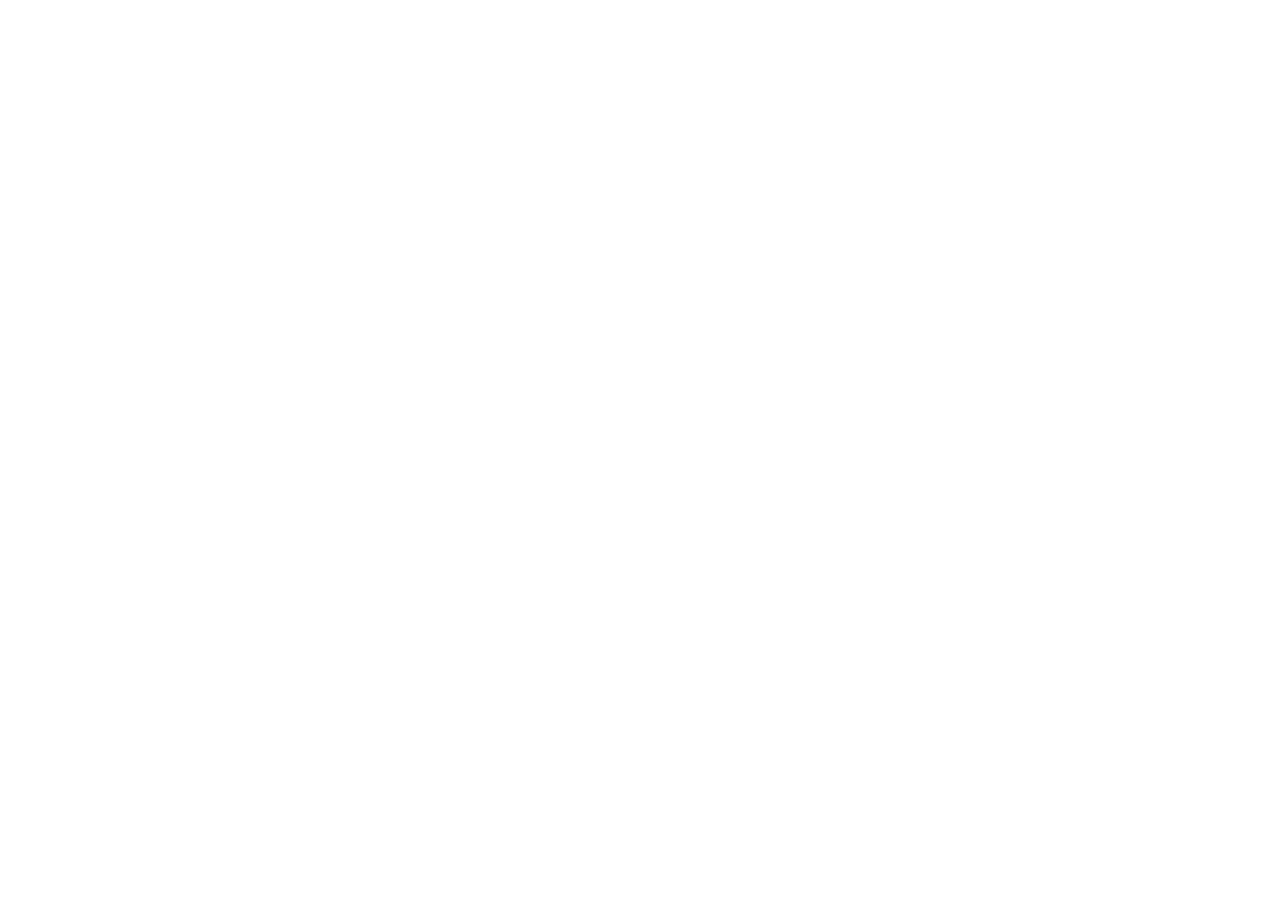
==== index.html @ 04eead53 "column layout" ====
<!DOCTYPE html>
<html lang="en">
    <head> 
        <meta charset="UTF-8">
        <meta name="viewport" content="width=device-width, initial-scale=1.0">
        <title>HyperZone Fast Foods</title>
    
        <link rel="stylesheet" href="style.css">
    </head>

    <body>

        <div class="column-1">
            <!-- combos container -->
            <div class="combos_container">
                <div class=""
            </div>
        </div>

        <div class="column-2">
            <!-- Pastery container -->
            <div class="pastery_container">

            </div>
        </div>

        <div class="column-3">

        </div>

    </body>
</html>
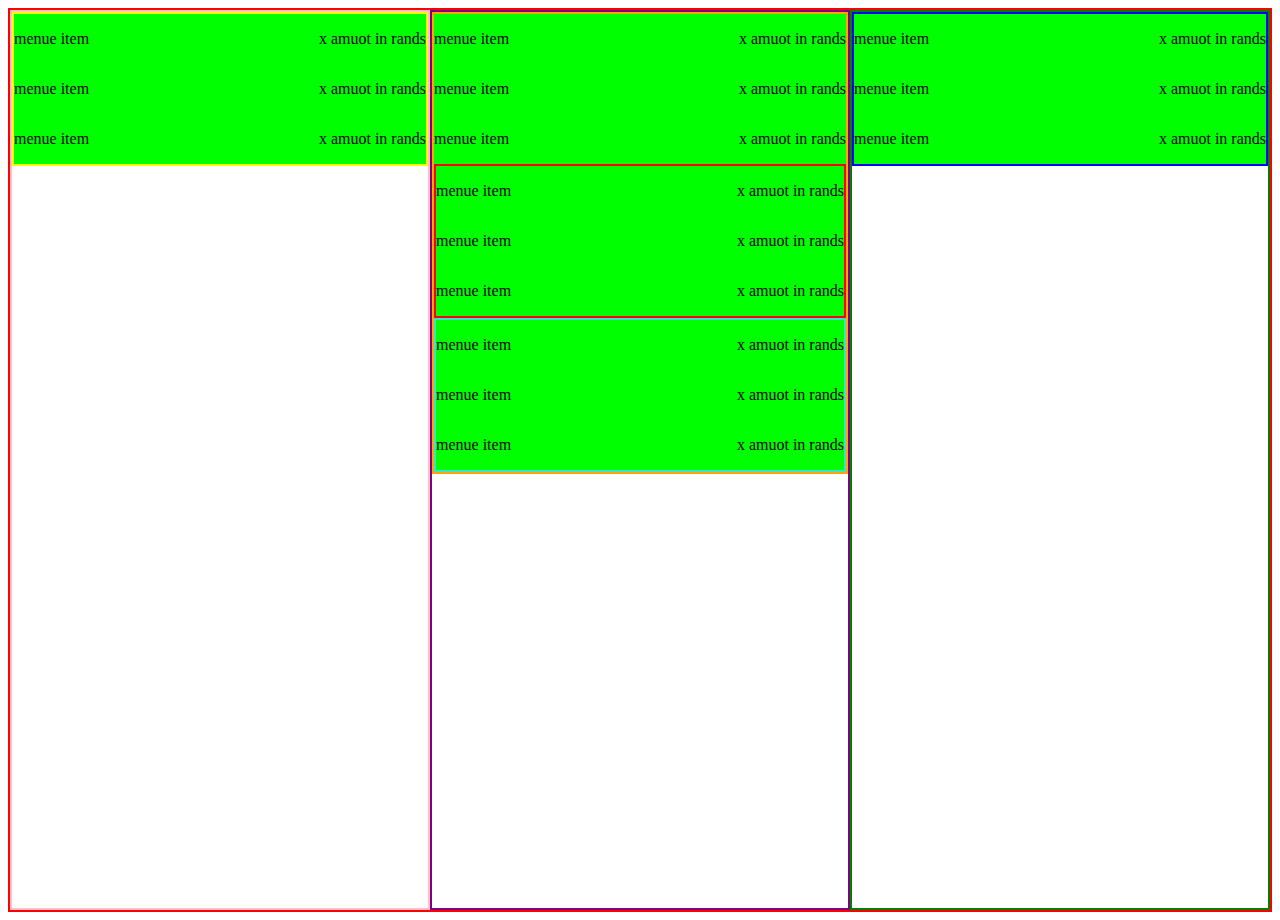
==== commit d0fa78d7: "container layout" ====
--- a/index.html
+++ b/index.html
@@ -9,24 +9,225 @@
     </head>
 
     <body>
-
-        <div class="column-1">
-            <!-- combos container -->
-            <div class="combos_container">
-                <div class=""
+        <div class="frame">
+            <div class="column-1">
+                <!-- combos container -->
+                <div class="combos_container">
+                    <div class="lable">
+                        <div class="menue-item">
+                            <p>
+                                menue item
+                            </p>
+                        </div>
+                        <div class="menue-item-price">
+                            <p>
+                                x amuot in rands
+                            </p>
+                        </div>
+                    </div>
+
+                    <div class="lable">
+                        <div class="menue-item">
+                            <p>
+                                menue item
+                            </p>
+                        </div>
+                        <div class="menue-item-price">
+                            <p>
+                                x amuot in rands
+                            </p>
+                        </div>
+                    </div>
+
+                    <div class="lable">
+                        <div class="menue-item">
+                            <p>
+                                menue item
+                            </p>
+                        </div>
+                        <div class="menue-item-price">
+                            <p>
+                                x amuot in rands
+                            </p>
+                        </div>
+                    </div>
+                </div>
             </div>
+
+            <div class="column-2">
+                <!-- Pastery container -->
+                <div class="pastery_container">
+                    <div class="lable">
+                        <div class="menue-item">
+                            <p>
+                                menue item
+                            </p>
+                        </div>
+                        <div class="menue-item-price">
+                            <p>
+                                x amuot in rands
+                            </p>
+                        </div>
+                    </div>
+
+                    <div class="lable">
+                        <div class="menue-item">
+                            <p>
+                                menue item
+                            </p>
+                        </div>
+                        <div class="menue-item-price">
+                            <p>
+                                x amuot in rands
+                            </p>
+                        </div>
+                    </div>
+
+                    <div class="lable">
+                        <div class="menue-item">
+                            <p>
+                                menue item
+                            </p>
+                        </div>
+                        <div class="menue-item-price">
+                            <p>
+                                x amuot in rands
+                            </p>
+                        </div>
+                    </div>
+
+                    <!-- sandwiches container -->
+                    <div class="sandwiches_container">
+                        <div class="lable">
+                            <div class="menue-item">
+                                <p>
+                                    menue item
+                                </p>
+                            </div>
+                            <div class="menue-item-price">
+                                <p>
+                                    x amuot in rands
+                                </p>
+                            </div>
+                        </div>
+
+                        <div class="lable">
+                            <div class="menue-item">
+                                <p>
+                                    menue item
+                                </p>
+                            </div>
+                            <div class="menue-item-price">
+                                <p>
+                                    x amuot in rands
+                                </p>
+                            </div>
+                        </div>
+
+                        <div class="lable">
+                            <div class="menue-item">
+                                <p>
+                                    menue item
+                                </p>
+                            </div>
+                            <div class="menue-item-price">
+                                <p>
+                                    x amuot in rands
+                                </p>
+                            </div>
+                        </div>
+
+
+                    </div>
+
+                    <!-- samoosa container -->
+                    <div class="samoosa_container">
+                        <div class="lable">
+                            <div class="menue-item">
+                                <p>
+                                    menue item
+                                </p>
+                            </div>
+                            <div class="menue-item-price">
+                                <p>
+                                    x amuot in rands
+                                </p>
+                            </div>
+                        </div>
+
+                        <div class="lable">
+                            <div class="menue-item">
+                                <p>
+                                    menue item
+                                </p>
+                            </div>
+                            <div class="menue-item-price">
+                                <p>
+                                    x amuot in rands
+                                </p>
+                            </div>
+                        </div>
+
+                        <div class="lable">
+                            <div class="menue-item">
+                                <p>
+                                    menue item
+                                </p>
+                            </div>
+                            <div class="menue-item-price">
+                                <p>
+                                    x amuot in rands
+                                </p>
+                            </div>
+                        </div>
+                    </div>
+                </div>
+            </div>
+            
+            <div class="column-3">
+                <!-- drinks container -->
+                <div class="drinks_container">
+                    <div class="lable">
+                        <div class="menue-item">
+                            <p>
+                                menue item
+                            </p>
+                        </div>
+                        <div class="menue-item-price">
+                            <p>
+                                x amuot in rands
+                            </p>
+                        </div>
+                    </div>
+
+                    <div class="lable">
+                        <div class="menue-item">
+                            <p>
+                                menue item
+                            </p>
+                        </div>
+                        <div class="menue-item-price">
+                            <p>
+                                x amuot in rands
+                            </p>
+                        </div>
+                    </div>
+
+                    <div class="lable">
+                        <div class="menue-item">
+                            <p>
+                                menue item
+                            </p>
+                        </div>
+                        <div class="menue-item-price">
+                            <p>
+                                x amuot in rands
+                            </p>
+                        </div>
+                    </div>
+                </div>
+            </div>
+
         </div>
-
-        <div class="column-2">
-            <!-- Pastery container -->
-            <div class="pastery_container">
-
-            </div>
-        </div>
-
-        <div class="column-3">
-
-        </div>
-
     </body>
 </html>--- a/style.css
+++ b/style.css
@@ -0,0 +1,47 @@
+.frame {
+    border: 2px solid red;
+    display: flex;
+    height: 100vh;
+}
+
+.column-1 {
+    border: 2px solid pink;
+    width: 33.33%;
+}
+
+.column-2 {
+    border: 2px solid purple;
+    width: 33.33%;
+}
+
+.column-3 {
+    border: 2px solid green;
+    width: 33.33%;
+}
+
+.combos_container {
+    border: 2px solid yellow;
+}
+
+.pastery_container {
+    border: 2px solid orange;
+}
+
+.sandwiches_container {
+    border: 2px solid red;
+}
+
+.samoosa_container {
+    border: 2px solid turquoise;
+}
+
+.drinks_container {
+    border: 2px solid blue;
+}
+
+.lable {
+    display: flex;
+    min-width: 100%;
+    background: lime;
+    justify-content: space-between;
+}
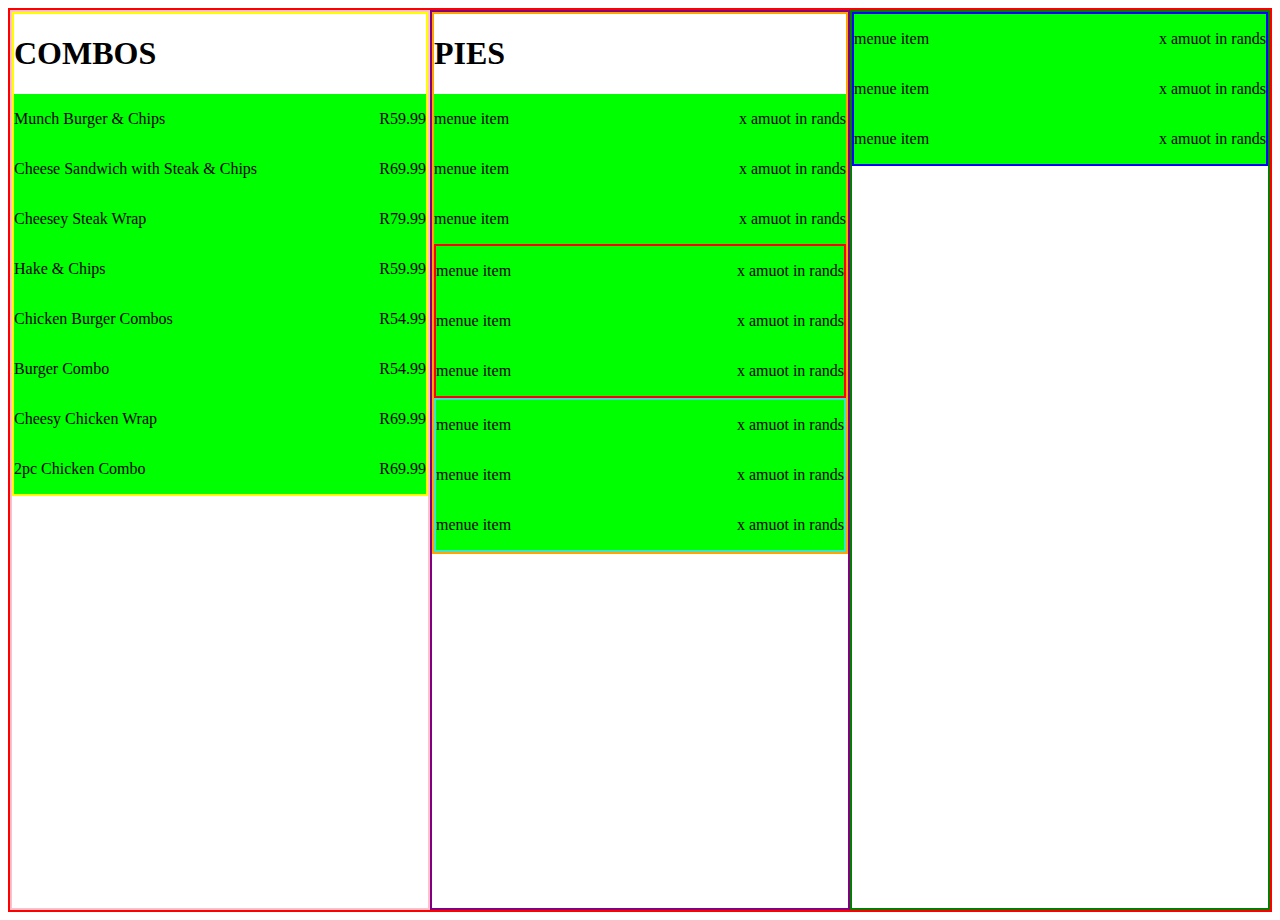
==== commit 39185c94: "combos container update" ====
--- a/index.html
+++ b/index.html
@@ -13,41 +13,112 @@
             <div class="column-1">
                 <!-- combos container -->
                 <div class="combos_container">
-                    <div class="lable">
-                        <div class="menue-item">
-                            <p>
-                                menue item
-                            </p>
-                        </div>
-                        <div class="menue-item-price">
-                            <p>
-                                x amuot in rands
-                            </p>
-                        </div>
-                    </div>
-
-                    <div class="lable">
-                        <div class="menue-item">
-                            <p>
-                                menue item
-                            </p>
-                        </div>
-                        <div class="menue-item-price">
-                            <p>
-                                x amuot in rands
-                            </p>
-                        </div>
-                    </div>
-
-                    <div class="lable">
-                        <div class="menue-item">
-                            <p>
-                                menue item
-                            </p>
-                        </div>
-                        <div class="menue-item-price">
-                            <p>
-                                x amuot in rands
+                    <div class="list-title">
+                        <h1>
+                            COMBOS
+                        </h1>
+                    </div>
+                    <!-- munch burger and chips -->
+                    <div class="lable">
+                        <div class="menue-item">
+                            <p>
+                               Munch Burger & Chips
+                            </p>
+                        </div>
+                        <div class="menue-item-price">
+                            <p>
+                                R59.99
+                            </p>
+                        </div>
+                    </div>
+                    <!-- steak, chips and cheese sandwich -->
+                    <div class="lable">
+                        <div class="menue-item">
+                            <p>
+                                Cheese Sandwich with Steak & Chips
+                            </p>
+                        </div>
+                        <div class="menue-item-price">
+                            <p>
+                                R69.99
+                            </p>
+                        </div>
+                    </div>
+                    <!-- cheesey steak wrap -->
+                    <div class="lable">
+                        <div class="menue-item">
+                            <p>
+                                Cheesey Steak Wrap
+                            </p>
+                        </div>
+                        <div class="menue-item-price">
+                            <p>
+                                R79.99
+                            </p>
+                        </div>
+                    </div>
+                    <!-- hake and chips -->
+                    <div class="lable">
+                        <div class="menue-item">
+                            <p>
+                               Hake & Chips
+                            </p>
+                        </div>
+                        <div class="menue-item-price">
+                            <p>
+                                R59.99
+                            </p>
+                        </div>
+                    </div>
+                    <!-- chicken burger combos  -->
+                    <div class="lable">
+                        <div class="menue-item">
+                            <p>
+                               Chicken Burger Combos
+                            </p>
+                        </div>
+                        <div class="menue-item-price">
+                            <p>
+                                R54.99
+                            </p>
+                        </div>
+                    </div>
+                    <!-- burger combo -->
+                    <div class="lable">
+                        <div class="menue-item">
+                            <p>
+                                Burger Combo
+                            </p>
+                        </div>
+                        <div class="menue-item-price">
+                            <p>
+                                R54.99
+                            </p>
+                        </div>
+                    </div>
+                    <!-- cheesy chicken wrap -->
+                    <div class="lable">
+                        <div class="menue-item">
+                            <p>
+                                Cheesy Chicken Wrap
+                            </p>
+                        </div>
+                        <div class="menue-item-price">
+                            <p>
+                                R69.99
+                            </p>
+                        </div>
+                    </div>
+                    <!-- 2 pc chicken combo -->
+                    <div class="lable">
+                        <div class="menue-item">
+                            <p>
+                                2pc Chicken Combo
+                            </p>
+                        </div>
+                        <div class="menue-item-price">
+                            <p>
+                                R69.99
                             </p>
                         </div>
                     </div>
@@ -57,6 +128,12 @@
             <div class="column-2">
                 <!-- Pastery container -->
                 <div class="pastery_container">
+                    <div class="list-title">
+                        <h1>
+                            PIES
+                        </h1>
+                    </div>
+                    <!-- pies -->
                     <div class="lable">
                         <div class="menue-item">
                             <p>
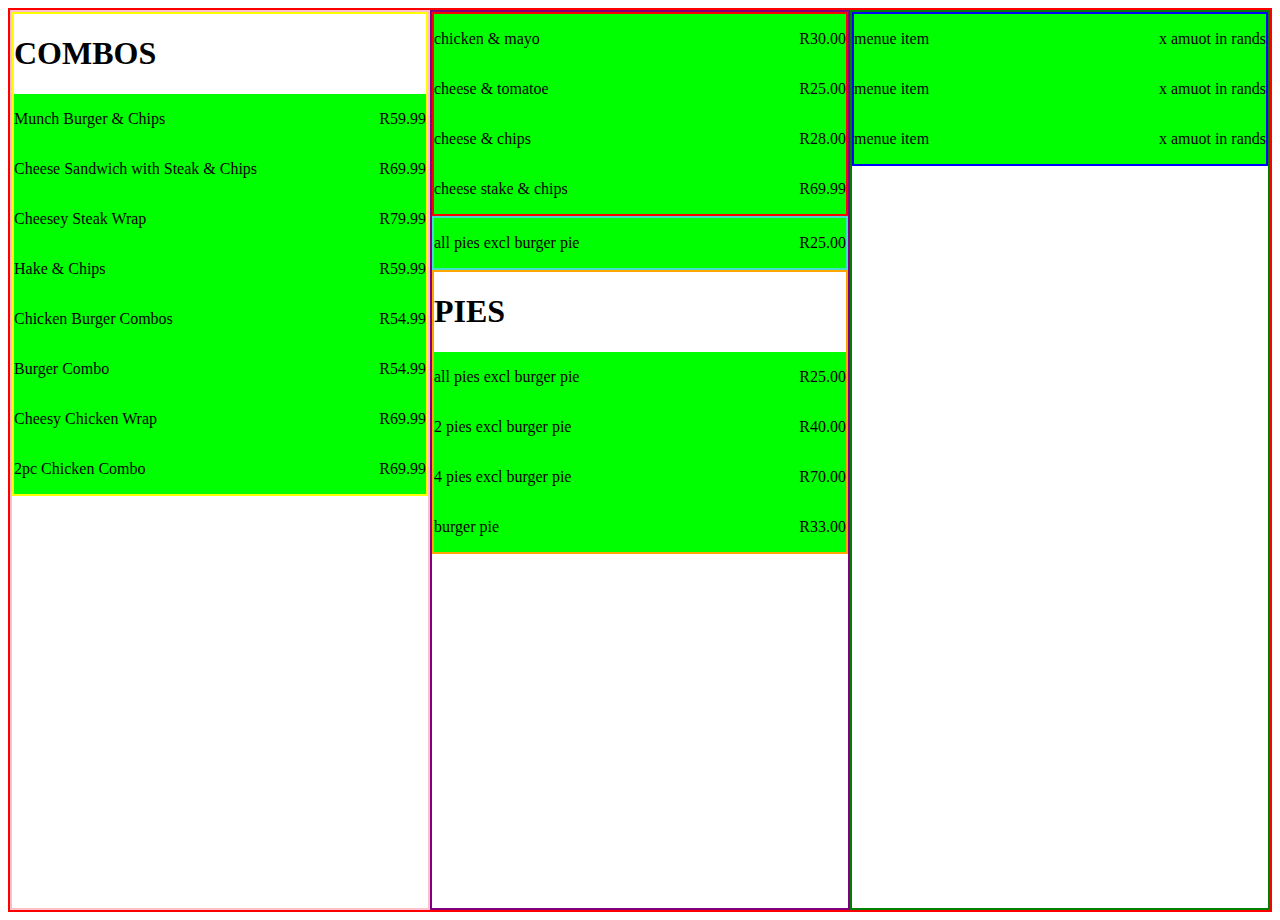
==== commit 7db583ba: "Update index.html" ====
--- a/index.html
+++ b/index.html
@@ -126,138 +126,140 @@
             </div>
 
             <div class="column-2">
+                <!-- sandwiches & samoosa's -->
+                <div class="sandiwch&samoosa_container">
+                    <div class="sandwiches_container">
+                        <!-- chicken and mayo -->
+                        <div class="lable">
+                            <div class="menue-item">
+                                <p>
+                                    chicken & mayo
+                                </p>
+                            </div>
+                            <div class="menue-item-price">
+                                <p>
+                                    R30.00
+                                </p>
+                            </div>
+                        </div>
+                        <!-- cheese and tomatoe -->
+                        <div class="lable">
+                            <div class="menue-item">
+                                <p>
+                                    cheese & tomatoe
+                                </p>
+                            </div>
+                            <div class="menue-item-price">
+                                <p>
+                                    R25.00
+                                </p>
+                            </div>
+                        </div>
+                        <!-- cheese and chips -->
+                        <div class="lable">
+                            <div class="menue-item">
+                                <p>
+                                    cheese & chips
+                                </p>
+                            </div>
+                            <div class="menue-item-price">
+                                <p>
+                                    R28.00
+                                </p>
+                            </div>
+                        </div>
+                        <!-- cheese stake and chips -->
+                        <div class="lable">
+                            <div class="menue-item">
+                                <p>
+                                    cheese stake & chips
+                                </p>
+                            </div>
+                            <div class="menue-item-price">
+                                <p>
+                                    R69.99
+                                </p>
+                            </div>
+                        </div>
+                    </div>
+                    <div class="samoosa_container">
+                        <div class="lable">
+                            <div class="menue-item">
+                                <p>
+                                    all pies excl burger pie
+                                </p>
+                            </div>
+                            <div class="menue-item-price">
+                                <p>
+                                    R25.00
+                                </p>
+                            </div>
+                        </div>
+                    </div>
+                </div>
                 <!-- Pastery container -->
                 <div class="pastery_container">
-                    <div class="list-title">
-                        <h1>
-                            PIES
-                        </h1>
-                    </div>
-                    <!-- pies -->
-                    <div class="lable">
-                        <div class="menue-item">
-                            <p>
-                                menue item
-                            </p>
-                        </div>
-                        <div class="menue-item-price">
-                            <p>
-                                x amuot in rands
-                            </p>
-                        </div>
-                    </div>
-
-                    <div class="lable">
-                        <div class="menue-item">
-                            <p>
-                                menue item
-                            </p>
-                        </div>
-                        <div class="menue-item-price">
-                            <p>
-                                x amuot in rands
-                            </p>
-                        </div>
-                    </div>
-
-                    <div class="lable">
-                        <div class="menue-item">
-                            <p>
-                                menue item
-                            </p>
-                        </div>
-                        <div class="menue-item-price">
-                            <p>
-                                x amuot in rands
-                            </p>
-                        </div>
-                    </div>
-
-                    <!-- sandwiches container -->
-                    <div class="sandwiches_container">
-                        <div class="lable">
-                            <div class="menue-item">
-                                <p>
-                                    menue item
-                                </p>
-                            </div>
-                            <div class="menue-item-price">
-                                <p>
-                                    x amuot in rands
-                                </p>
-                            </div>
-                        </div>
-
-                        <div class="lable">
-                            <div class="menue-item">
-                                <p>
-                                    menue item
-                                </p>
-                            </div>
-                            <div class="menue-item-price">
-                                <p>
-                                    x amuot in rands
-                                </p>
-                            </div>
-                        </div>
-
-                        <div class="lable">
-                            <div class="menue-item">
-                                <p>
-                                    menue item
-                                </p>
-                            </div>
-                            <div class="menue-item-price">
-                                <p>
-                                    x amuot in rands
-                                </p>
-                            </div>
-                        </div>
-
-
-                    </div>
-
-                    <!-- samoosa container -->
-                    <div class="samoosa_container">
-                        <div class="lable">
-                            <div class="menue-item">
-                                <p>
-                                    menue item
-                                </p>
-                            </div>
-                            <div class="menue-item-price">
-                                <p>
-                                    x amuot in rands
-                                </p>
-                            </div>
-                        </div>
-
-                        <div class="lable">
-                            <div class="menue-item">
-                                <p>
-                                    menue item
-                                </p>
-                            </div>
-                            <div class="menue-item-price">
-                                <p>
-                                    x amuot in rands
-                                </p>
-                            </div>
-                        </div>
-
-                        <div class="lable">
-                            <div class="menue-item">
-                                <p>
-                                    menue item
-                                </p>
-                            </div>
-                            <div class="menue-item-price">
-                                <p>
-                                    x amuot in rands
-                                </p>
-                            </div>
-                        </div>
-                    </div>
+                    <div class="pie_container">
+                        <div class="list-title">
+                            <h1>
+                                PIES
+                            </h1>
+                        </div>
+                        <!-- pies -->
+                        <div class="lable">
+                            <div class="menue-item">
+                                <p>
+                                    all pies excl burger pie
+                                </p>
+                            </div>
+                            <div class="menue-item-price">
+                                <p>
+                                    R25.00
+                                </p>
+                            </div>
+                        </div>
+                        <!-- 2 pies -->
+                        <div class="lable">
+                            <div class="menue-item">
+                                <p>
+                                    2 pies excl burger pie
+                                </p>
+                            </div>
+                            <div class="menue-item-price">
+                                <p>
+                                    R40.00
+                                </p>
+                            </div>
+                        </div>
+                        <!-- 4 pies -->
+                        <div class="lable">
+                            <div class="menue-item">
+                                <p>
+                                    4 pies excl burger pie
+                                </p>
+                            </div>
+                            <div class="menue-item-price">
+                                <p>
+                                R70.00
+                                </p>
+                            </div>
+                        </div>
+                        <!-- burger pies -->
+                        <div class="lable">
+                            <div class="menue-item">
+                                <p>
+                                    burger pie
+                                </p>
+                            </div>
+                            <div class="menue-item-price">
+                                <p>
+                                R33.00
+                                </p>
+                            </div>
+                        </div>
+                    </div>
+
+                    
                 </div>
             </div>
             
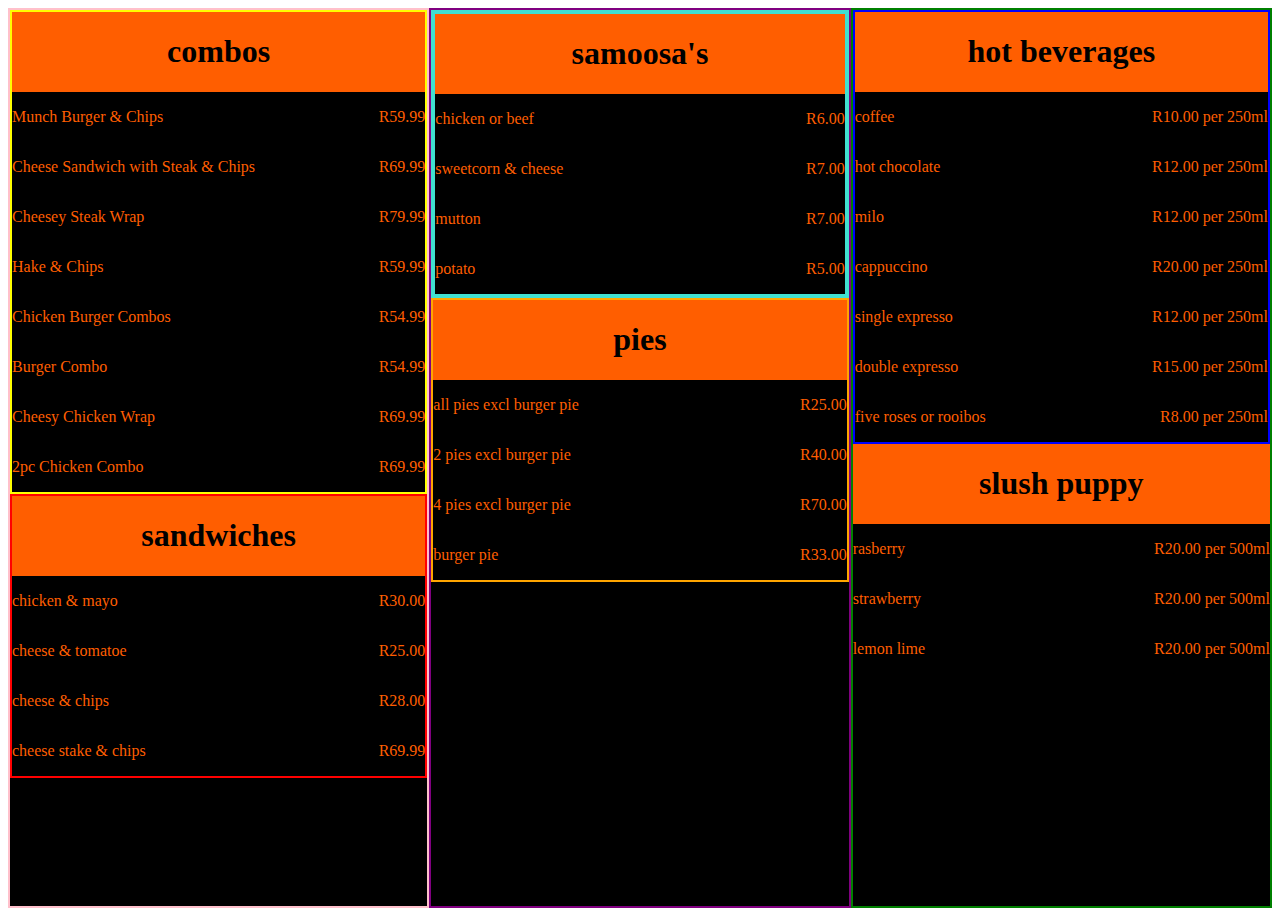
==== commit 8515e6b1: "theme color update" ====
--- a/index.html
+++ b/index.html
@@ -15,7 +15,7 @@
                 <div class="combos_container">
                     <div class="list-title">
                         <h1>
-                            COMBOS
+                            combos
                         </h1>
                     </div>
                     <!-- munch burger and chips -->
@@ -123,75 +123,128 @@
                         </div>
                     </div>
                 </div>
+                <!-- sandwiches container -->
+                <div class="sandwiches_container">
+                    <div class="list-title">
+                        <h1>
+                            sandwiches
+                        </h1>
+                    </div>
+                    <!-- chicken and mayo -->
+                    <div class="lable">
+                        <div class="menue-item">
+                            <p>
+                                chicken & mayo
+                            </p>
+                        </div>
+                        <div class="menue-item-price">
+                            <p>
+                                R30.00
+                            </p>
+                        </div>
+                    </div>
+                    <!-- cheese and tomatoe -->
+                    <div class="lable">
+                        <div class="menue-item">
+                            <p>
+                                cheese & tomatoe
+                            </p>
+                        </div>
+                        <div class="menue-item-price">
+                            <p>
+                                R25.00
+                            </p>
+                        </div>
+                    </div>
+                    <!-- cheese and chips -->
+                    <div class="lable">
+                        <div class="menue-item">
+                            <p>
+                                cheese & chips
+                            </p>
+                        </div>
+                        <div class="menue-item-price">
+                            <p>
+                                R28.00
+                            </p>
+                        </div>
+                    </div>
+                    <!-- cheese stake and chips -->
+                    <div class="lable">
+                        <div class="menue-item">
+                            <p>
+                                cheese stake & chips
+                            </p>
+                        </div>
+                        <div class="menue-item-price">
+                            <p>
+                                R69.99
+                            </p>
+                        </div>
+                    </div>
+                </div>
+                
             </div>
 
             <div class="column-2">
-                <!-- sandwiches & samoosa's -->
-                <div class="sandiwch&samoosa_container">
-                    <div class="sandwiches_container">
-                        <!-- chicken and mayo -->
-                        <div class="lable">
-                            <div class="menue-item">
-                                <p>
-                                    chicken & mayo
-                                </p>
-                            </div>
-                            <div class="menue-item-price">
-                                <p>
-                                    R30.00
-                                </p>
-                            </div>
-                        </div>
-                        <!-- cheese and tomatoe -->
-                        <div class="lable">
-                            <div class="menue-item">
-                                <p>
-                                    cheese & tomatoe
-                                </p>
-                            </div>
-                            <div class="menue-item-price">
-                                <p>
-                                    R25.00
-                                </p>
-                            </div>
-                        </div>
-                        <!-- cheese and chips -->
-                        <div class="lable">
-                            <div class="menue-item">
-                                <p>
-                                    cheese & chips
-                                </p>
-                            </div>
-                            <div class="menue-item-price">
-                                <p>
-                                    R28.00
-                                </p>
-                            </div>
-                        </div>
-                        <!-- cheese stake and chips -->
-                        <div class="lable">
-                            <div class="menue-item">
-                                <p>
-                                    cheese stake & chips
-                                </p>
-                            </div>
-                            <div class="menue-item-price">
-                                <p>
-                                    R69.99
-                                </p>
-                            </div>
-                        </div>
-                    </div>
+                <!--samoosa's -->
+                <div class="samoosa_container">
+                    <!-- samoosa coontainer -->
                     <div class="samoosa_container">
-                        <div class="lable">
-                            <div class="menue-item">
-                                <p>
-                                    all pies excl burger pie
-                                </p>
-                            </div>
-                            <div class="menue-item-price">
-                                <p>
-                                    R25.00
+                        <div class="list-title">
+                            <h1>
+                                samoosa's
+                            </h1>
+                        </div>
+                        <!-- chicken or beef flavour -->
+                        <div class="lable">
+                            <div class="menue-item">
+                                <p>
+                                    chicken or beef
+                                </p>
+                            </div>
+                            <div class="menue-item-price">
+                                <p>
+                                    R6.00
+                                </p>
+                            </div>
+                        </div>
+                        <!-- sweetcorn & cheese or flavour -->
+                        <div class="lable">
+                            <div class="menue-item">
+                                <p>
+                                    sweetcorn & cheese
+                                </p>
+                            </div>
+                            <div class="menue-item-price">
+                                <p>
+                                    R7.00
+                                </p>
+                            </div>
+                        </div>
+                        <!-- mutton flavour -->
+                        <div class="lable">
+                            <div class="menue-item">
+                                <p>
+                                    mutton
+                                </p>
+                            </div>
+                            <div class="menue-item-price">
+                                <p>
+                                    R7.00
+                                </p>
+                            </div>
+                        </div>
+                        <!-- potato -->
+                        <div class="lable">
+                            <div class="menue-item">
+                                <p>
+                                    potato
+                                </p>
+                            </div>
+                            <div class="menue-item-price">
+                                <p>
+                                    R5.00
                                 </p>
                             </div>
                         </div>
@@ -202,7 +255,7 @@
                     <div class="pie_container">
                         <div class="list-title">
                             <h1>
-                                PIES
+                                pies
                             </h1>
                         </div>
                         <!-- pies -->
@@ -258,50 +311,156 @@
                             </div>
                         </div>
                     </div>
-
-                    
                 </div>
             </div>
             
             <div class="column-3">
                 <!-- drinks container -->
-                <div class="drinks_container">
-                    <div class="lable">
-                        <div class="menue-item">
-                            <p>
-                                menue item
-                            </p>
-                        </div>
-                        <div class="menue-item-price">
-                            <p>
-                                x amuot in rands
-                            </p>
-                        </div>
-                    </div>
-
-                    <div class="lable">
-                        <div class="menue-item">
-                            <p>
-                                menue item
-                            </p>
-                        </div>
-                        <div class="menue-item-price">
-                            <p>
-                                x amuot in rands
-                            </p>
-                        </div>
-                    </div>
-
-                    <div class="lable">
-                        <div class="menue-item">
-                            <p>
-                                menue item
-                            </p>
-                        </div>
-                        <div class="menue-item-price">
-                            <p>
-                                x amuot in rands
-                            </p>
+                <div class="beverage_container">
+                    <!-- hot beverages container -->
+                    <div class="hot_beverages">
+                        <div class="list-title">
+                            <h1>
+                                hot beverages
+                            </h1>
+                        </div>
+                        <!-- coffee -->
+                        <div class="lable">
+                            <div class="menue-item">
+                                <p>
+                                    coffee
+                                </p>
+                            </div>
+                            <div class="menue-item-price">
+                                <p>
+                                    R10.00 per 250ml
+                                </p>
+                            </div>
+                        </div>
+                        <!-- hot chocolate -->
+                        <div class="lable">
+                            <div class="menue-item">
+                                <p>
+                                    hot chocolate
+                                </p>
+                            </div>
+                            <div class="menue-item-price">
+                                <p>
+                                    R12.00 per 250ml
+                                </p>
+                            </div>
+                        </div>
+                        <!-- milo -->
+                        <div class="lable">
+                            <div class="menue-item">
+                                <p>
+                                    milo
+                                </p>
+                            </div>
+                            <div class="menue-item-price">
+                                <p>
+                                    R12.00 per 250ml
+                                </p>
+                            </div>
+                        </div>
+                        <!-- cappuccino -->
+                        <div class="lable">
+                            <div class="menue-item">
+                                <p>
+                                    cappuccino
+                                </p>
+                            </div>
+                            <div class="menue-item-price">
+                                <p>
+                                    R20.00 per 250ml
+                                </p>
+                            </div>
+                        </div>
+                        <!-- single expresso -->
+                        <div class="lable">
+                            <div class="menue-item">
+                                <p>
+                                    single expresso
+                                </p>
+                            </div>
+                            <div class="menue-item-price">
+                                <p>
+                                    R12.00 per 250ml
+                                </p>
+                            </div>
+                        </div>
+                        <!-- double expresso -->
+                        <div class="lable">
+                            <div class="menue-item">
+                                <p>
+                                    double expresso
+                                </p>
+                            </div>
+                            <div class="menue-item-price">
+                                <p>
+                                    R15.00 per 250ml
+                                </p>
+                            </div>
+                        </div>
+                        <!-- tea -->
+                        <div class="lable">
+                            <div class="menue-item">
+                                <p>
+                                    five roses or rooibos
+                                </p>
+                            </div>
+                            <div class="menue-item-price">
+                                <p>
+                                    R8.00 per 250ml
+                                </p>
+                            </div>
+                        </div>
+                    </div>
+                    <!-- slush puppy container -->
+                    <div class="slush_puppy_container">
+                        <div class="list-title">
+                            <h1>
+                                slush puppy
+                            </h1>
+                        </div>
+                        <!-- rasberry flavour -->
+                        <div class="lable">
+                            <div class="menue-item">
+                                <p>
+                                    rasberry
+                                </p>
+                            </div>
+                            <div class="menue-item-price">
+                                <p>
+                                    R20.00 per 500ml
+                                </p>
+                            </div>
+                        </div>
+                        <!-- strawberry flavour -->
+                        <div class="lable">
+                            <div class="menue-item">
+                                <p>
+                                    strawberry
+                                </p>
+                            </div>
+                            <div class="menue-item-price">
+                                <p>
+                                    R20.00 per 500ml
+                                </p>
+                            </div>
+                        </div>
+                        <!-- lemon lime flavour -->
+                        <div class="lable">
+                            <div class="menue-item">
+                                <p>
+                                    lemon lime
+                                </p>
+                            </div>
+                            <div class="menue-item-price">
+                                <p>
+                                    R20.00 per 500ml
+                                </p>
+                            </div>
                         </div>
                     </div>
                 </div>
--- a/style.css
+++ b/style.css
@@ -1,5 +1,19 @@
+:root {
+    --theme_color_prime--: rgb(0, 0, 0);
+    --theme_color_sec--: rgb(255, 94, 0);
+}
+/*fonts*/
+@font-face {
+    font-family: 'PermanentMarker-Regular';
+    /*font-weight: 400;*/
+    src: url('assets/fonts/PermanentMarker-Regular.ttf') format('ttf');
+}
+/*end*/
+/*
+frame container holding entire body container
+*/
 .frame {
-    border: 2px solid red;
+    background-color: rgb(0, 0, 0);
     display: flex;
     height: 100vh;
 }
@@ -21,27 +35,49 @@
 
 .combos_container {
     border: 2px solid yellow;
+    display: flex;
+    flex-direction: column;
 }
 
-.pastery_container {
+.pie_container {
     border: 2px solid orange;
+    display: flex;
+    flex-direction: column;
 }
 
 .sandwiches_container {
     border: 2px solid red;
+    display: flex;
+    flex-direction: column;
 }
 
 .samoosa_container {
     border: 2px solid turquoise;
+    display: flex;
+    flex-direction: column;
 }
 
-.drinks_container {
+.hot_beverages {
     border: 2px solid blue;
+    display: flex;
+    flex-direction: column;
+}
+
+.slush_puppy_container {
+    display: flex;
+    flex-direction: column;
+}
+
+.list-title {
+    margin: 0 auto;
+    min-width: 100%;
+    text-align: center;
+    background-color: var(--theme_color_sec--);
 }
 
 .lable {
     display: flex;
     min-width: 100%;
-    background: lime;
     justify-content: space-between;
+    color: var(--theme_color_sec--);
 }
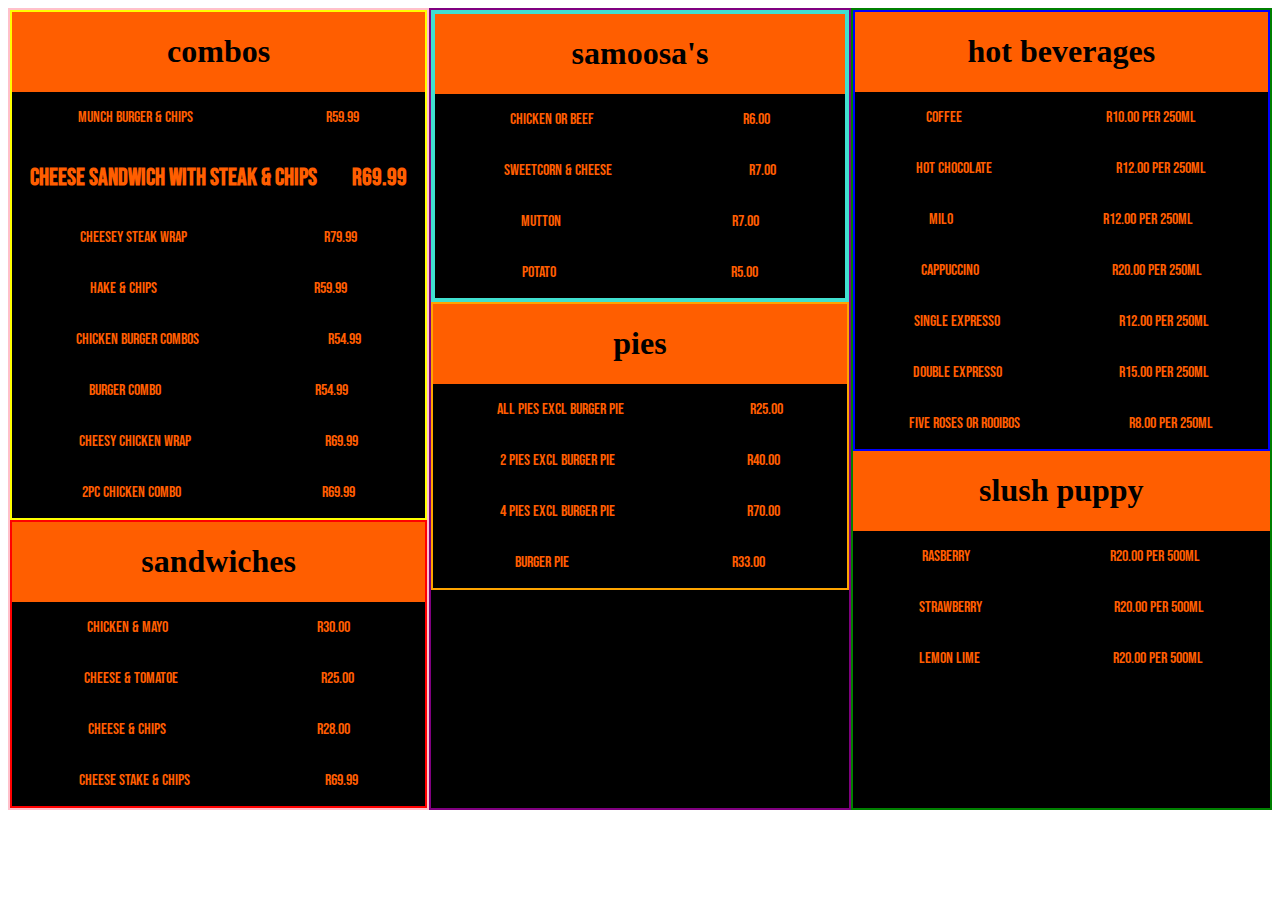
==== commit 817624d6: "lable font update" ====
--- a/index.html
+++ b/index.html
@@ -4,7 +4,9 @@
         <meta charset="UTF-8">
         <meta name="viewport" content="width=device-width, initial-scale=1.0">
         <title>HyperZone Fast Foods</title>
-    
+        <link rel="preconnect" href="https://fonts.googleapis.com">
+        <link rel="preconnect" href="https://fonts.gstatic.com" crossorigin>
+        <link href="https://fonts.googleapis.com/css2?family=Bebas+Neue&family=Permanent+Marker&display=swap" rel="stylesheet">
         <link rel="stylesheet" href="style.css">
     </head>
 
@@ -34,14 +36,14 @@
                     <!-- steak, chips and cheese sandwich -->
                     <div class="lable">
                         <div class="menue-item">
-                            <p>
+                            <h2>
                                 Cheese Sandwich with Steak & Chips
-                            </p>
-                        </div>
-                        <div class="menue-item-price">
-                            <p>
+                            </h2>
+                        </div>
+                        <div class="menue-item-price">
+                            <h2>
                                 R69.99
-                            </p>
+                            </h2>
                         </div>
                     </div>
                     <!-- cheesey steak wrap -->
--- a/style.css
+++ b/style.css
@@ -1,21 +1,18 @@
 :root {
     --theme_color_prime--: rgb(0, 0, 0);
     --theme_color_sec--: rgb(255, 94, 0);
+    --title_font--: "Permanent Marker", cursive; font-weight: 400; font-style: normal;
+    --lable_font--: "Bebas Neue";
 }
-/*fonts*/
-@font-face {
-    font-family: 'PermanentMarker-Regular';
-    /*font-weight: 400;*/
-    src: url('assets/fonts/PermanentMarker-Regular.ttf') format('ttf');
-}
-/*end*/
+
+  
 /*
 frame container holding entire body container
 */
 .frame {
-    background-color: rgb(0, 0, 0);
+    background: var(--theme_color_prime--);
     display: flex;
-    height: 100vh;
+    height: 100%;
 }
 
 .column-1 {
@@ -69,6 +66,8 @@
 }
 
 .list-title {
+    font-family: var(--title_font--);
+    font-size: 1rem;
     margin: 0 auto;
     min-width: 100%;
     text-align: center;
@@ -76,8 +75,10 @@
 }
 
 .lable {
+    font-family: var(--lable_font--);
+    font-size: 1rem;
     display: flex;
     min-width: 100%;
-    justify-content: space-between;
+    justify-content: space-around;
     color: var(--theme_color_sec--);
 }
